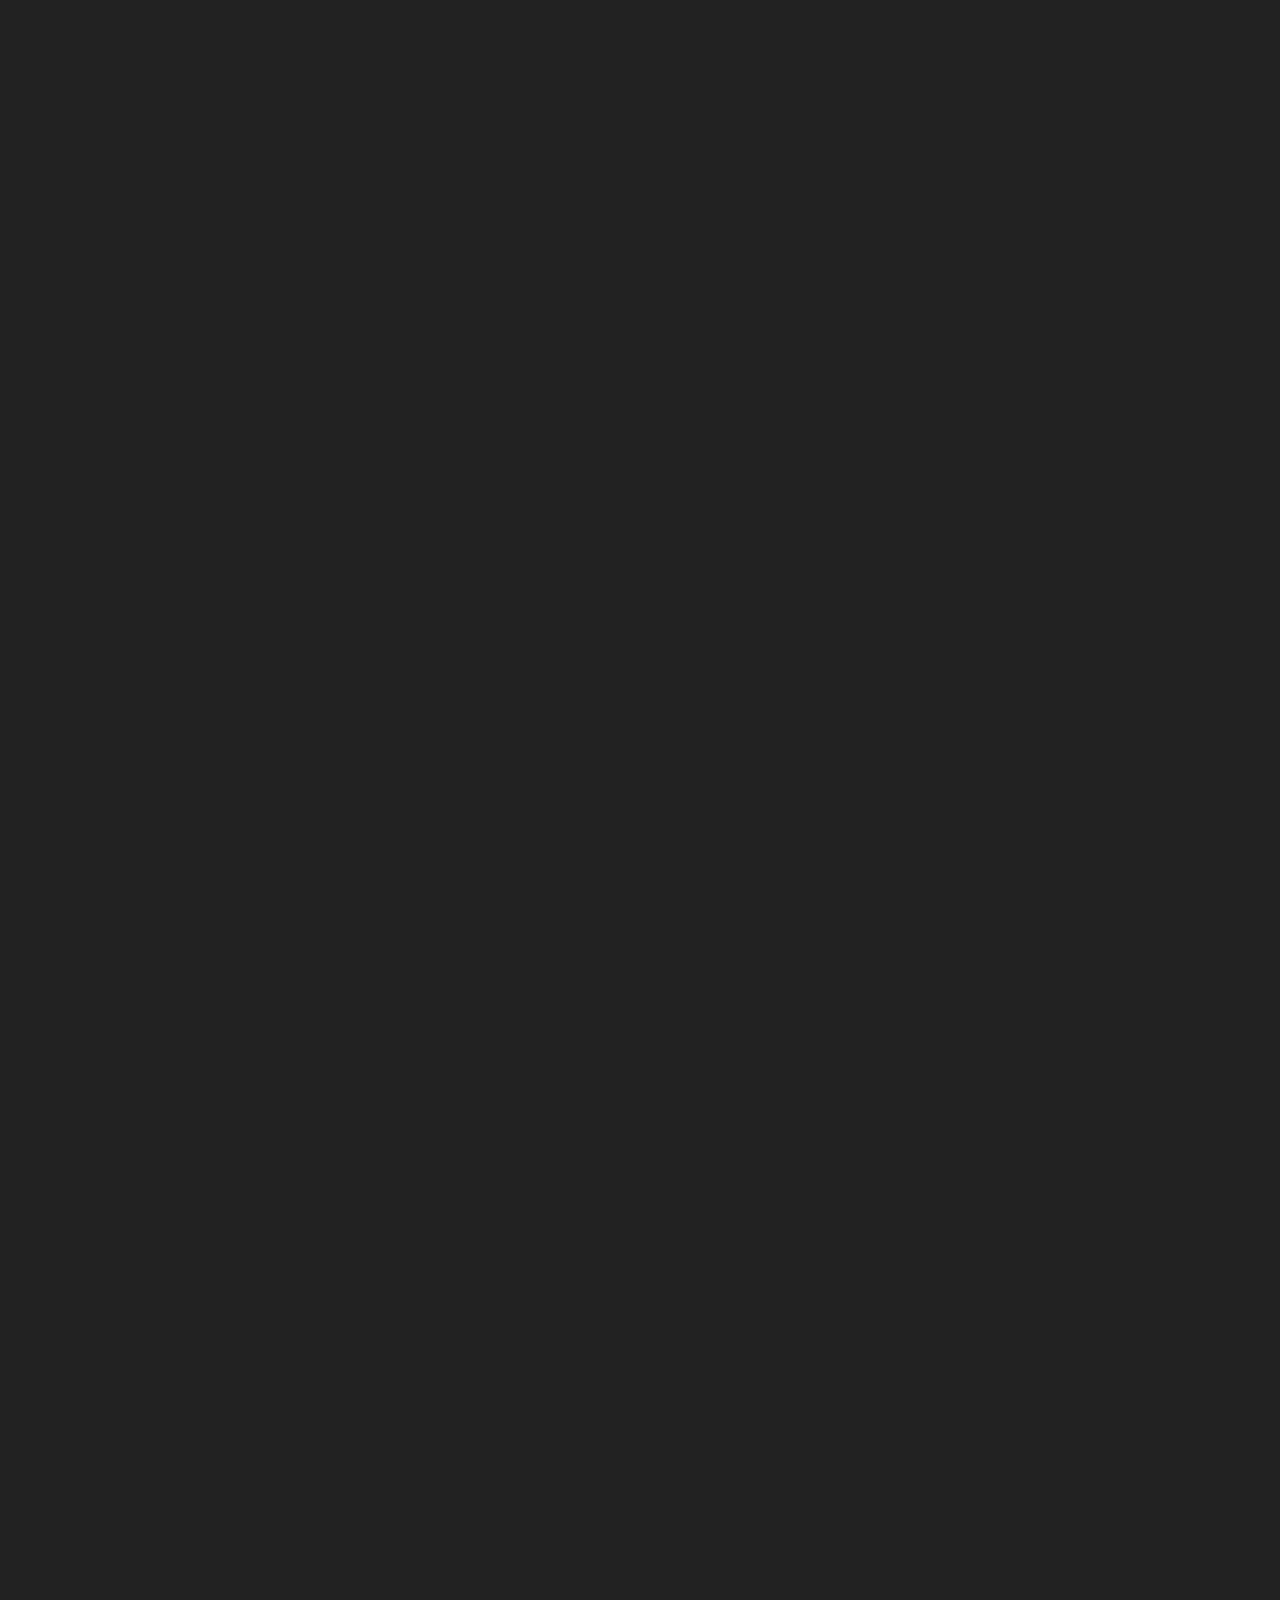
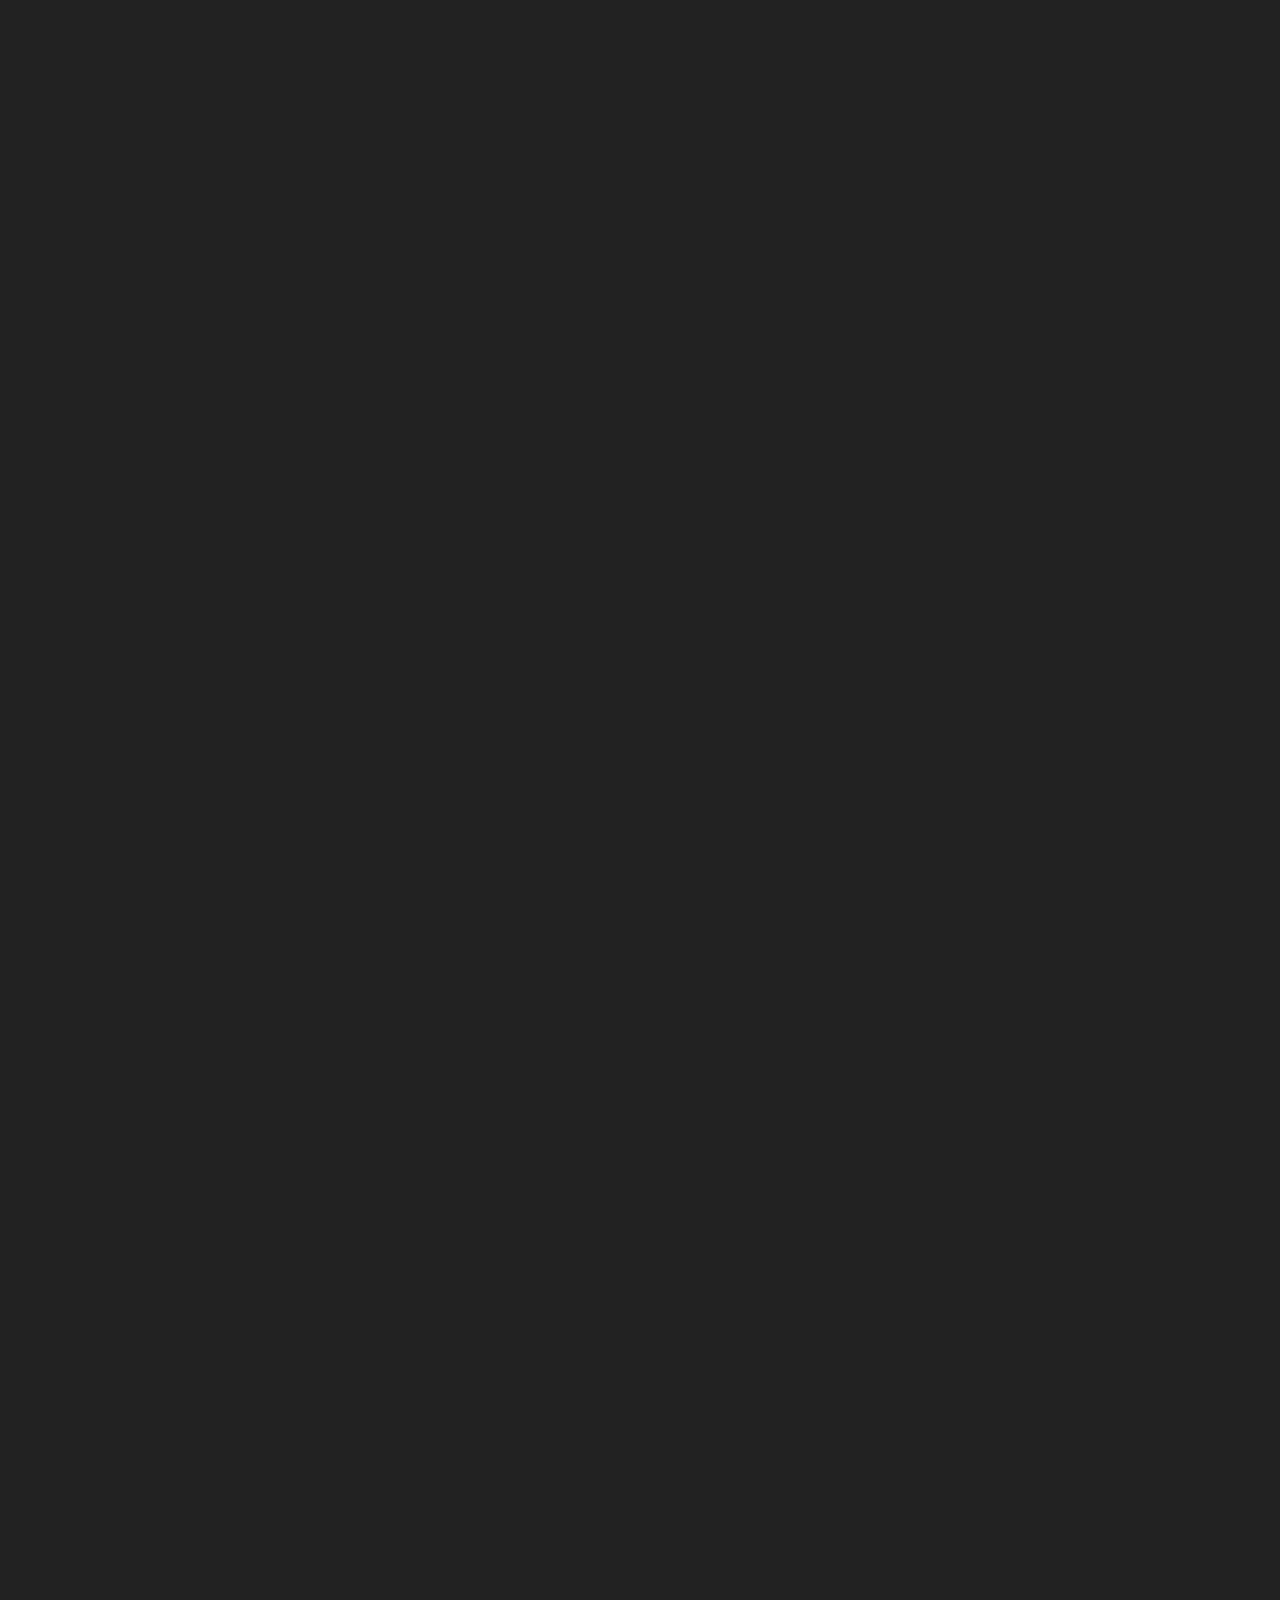
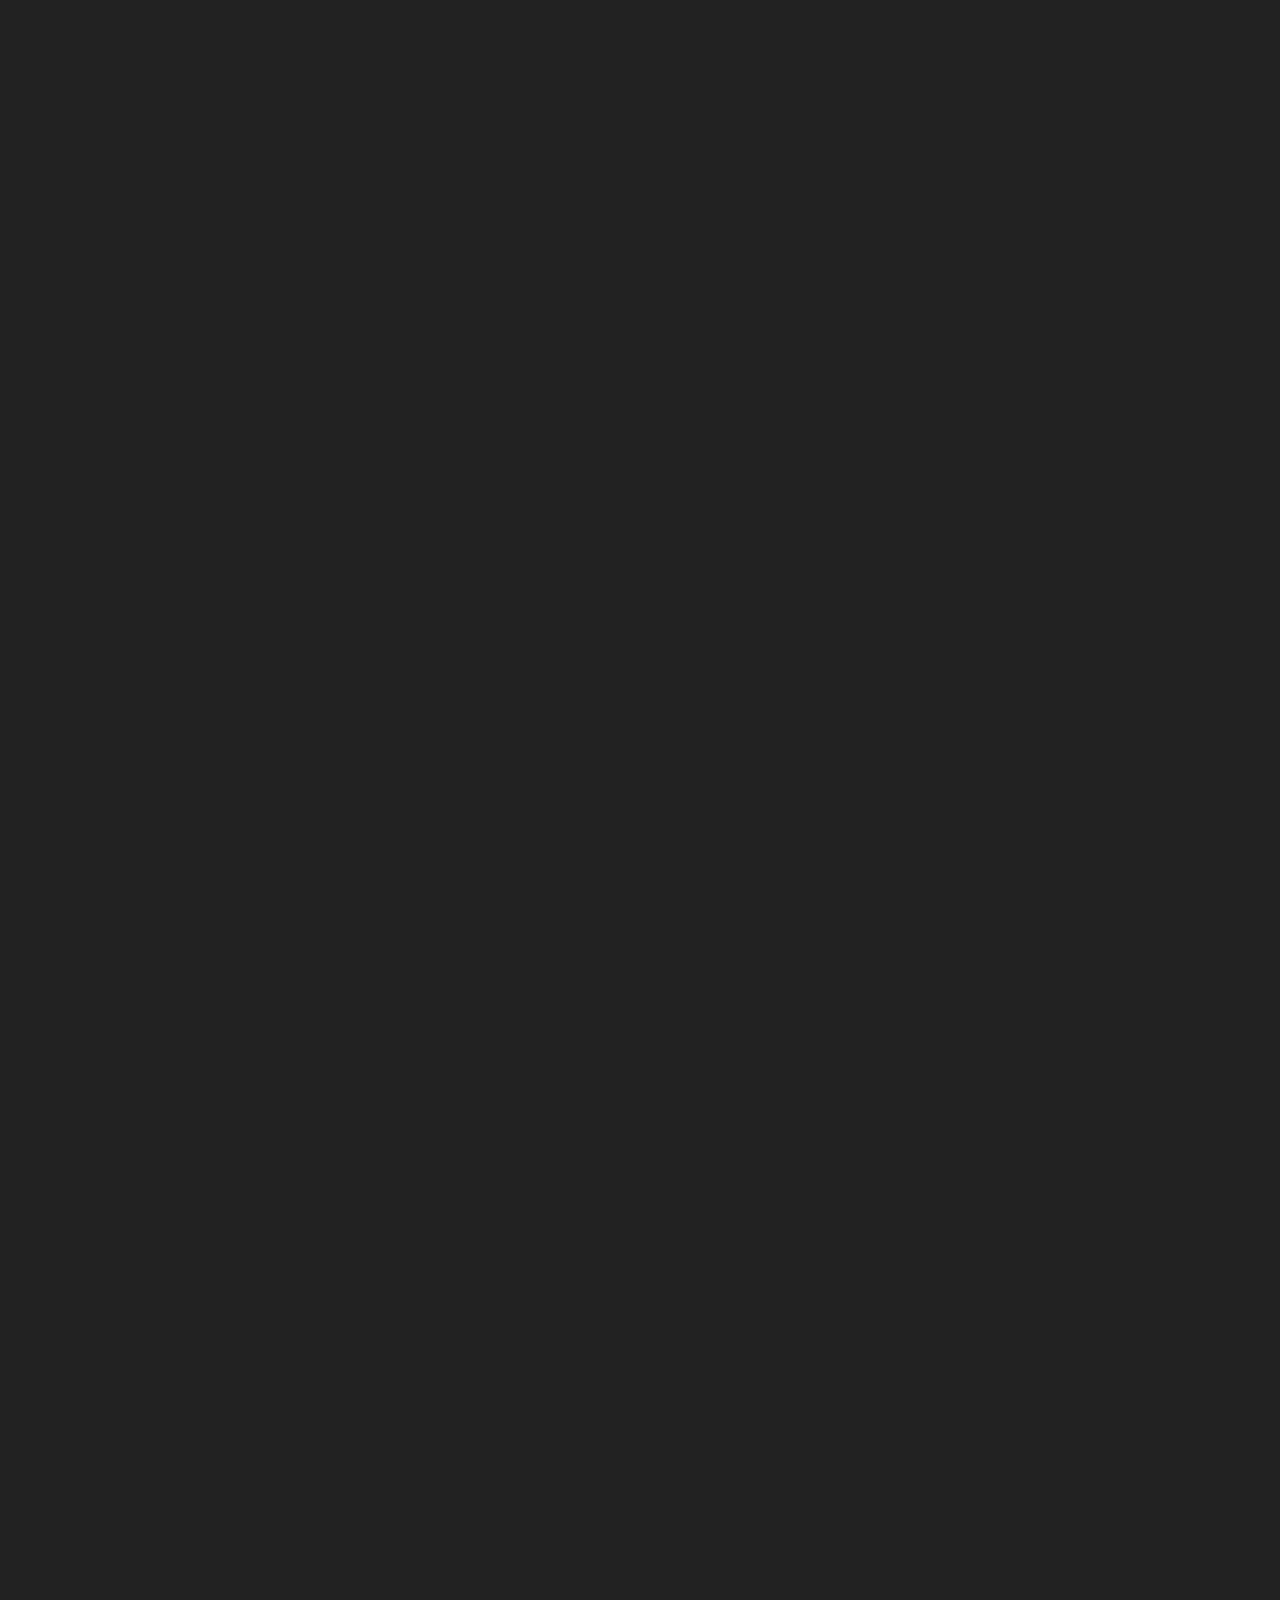
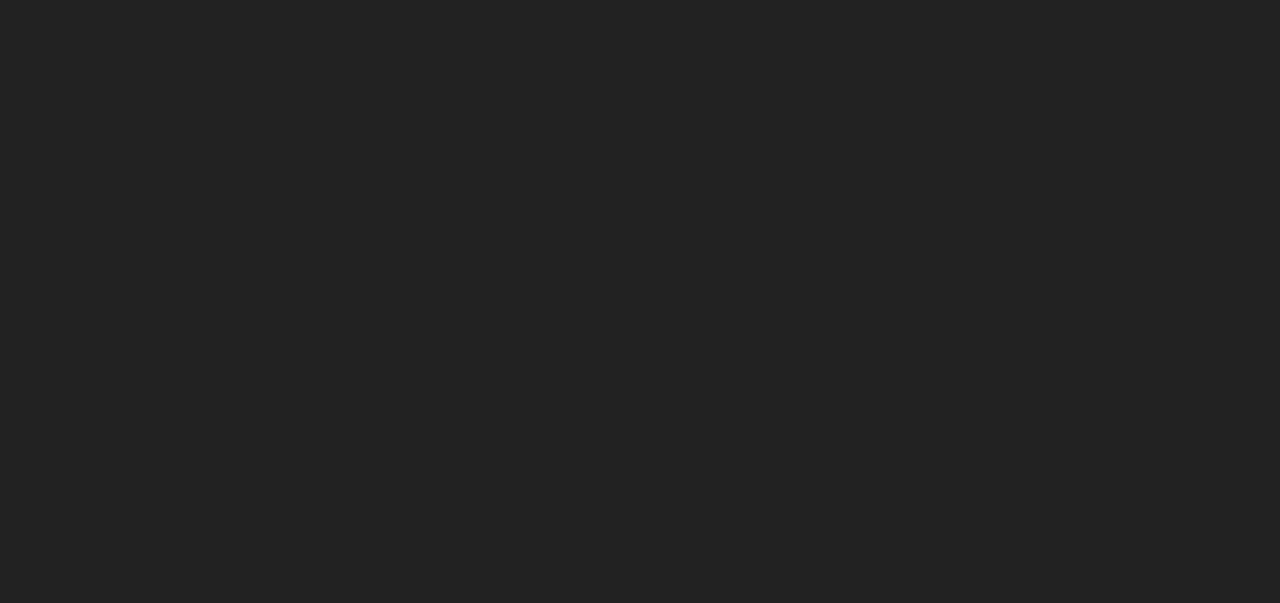
==== home-flash.html @ 226b8f50 "Baby steps taken" ====
<!doctype html>
<html lang="en">

<head>
  <meta charset="utf-8">
  <meta name="viewport" content="width=device-width, initial-scale=1, shrink-to-fit=no, user-scalable=0">
  <meta name="description" content="Lewis - Creative Portfolio HTML Template">
  <meta name="author" content="Paul, Logan Cee">

  <title>La Jolla Web - America's Finest</title>

  <!-- CSS -->
  <link href="css/bootstrap.min.css" rel="stylesheet">
  <link href="css/animsition.min.css" rel="stylesheet">
  <link href="css/owl.carousel.min.css" rel="stylesheet">
  <link href="css/owl.theme.default.min.css" rel="stylesheet">
  <link href="css/socicon.css" rel="stylesheet">
  <link href="css/ionicons.min.css" rel="stylesheet">
  <link href="css/animate.min.css" rel="stylesheet">
  <link href="css/jquery.fancybox.min.css" rel="stylesheet">

  <!-- Main CSS -->
  <link href="css/style.css" rel="stylesheet">

  <!-- Favicons -->
  <link rel="apple-touch-icon" sizes="180x180" href="favicon/apple-touch-icon.png">
  <link rel="apple-touch-icon" sizes="114x114" href="apple-touch-icon-114x114.png">
  <link rel="apple-touch-icon" sizes="114x114" href="apple-touch-icon-114x114.png">
  <link rel="icon" type="image/png" sizes="32x32" href="favicon/favicon.png">
  <link rel="icon" type="image/png" sizes="16x16" href="favicon/favicon.png">
  <link rel="manifest" href="favicon/site.webmanifest">
  <meta name="msapplication-TileColor" content="#da532c">
  <meta name="theme-color" content="#ffffff">

</head>

<body class="theme-orange home-flash dark-horizontal">
  <div class="animsition">
    <div class="wrapper">
      <header id="header" class="header header-fixed">
        <div class="container-fluid clearfix">
          <div class="brand">
            <a href="#">
              <div class="brand-name text-texture"><img src="img/logo.gif"></div>
              <!-- <div class="brand-text">La<br /> Jolla<br /> Web</div> -->
            </a>
          </div>

          <button class="nav-toggle-btn a-nav-toggle">
            <span class="nav-toggle-title">Menu</span>
            <span class="nav-toggle nav-toggle-sm">
              <span class="stick stick-1"></span>
              <span class="stick stick-2"></span>
              <span class="stick stick-3"></span>
            </span>
          </button>
        </div>

        <div class="hide-menu a-nav-toggle"></div>

        <div class="menu">
          <div class="menu-lang">
            <a href="#" class="menu-lang-item active">Eng</a>
            <a href="#" class="menu-lang-item">fra</a>
            <a href="#" class="menu-lang-item">ger</a>
          </div>

          <div class="menu-main" id="accordion">
            <ul>
              <li class="active"><a data-text="Home" data-toggle="collapse" href="#menuHome" role="button"
                  aria-expanded="true" aria-controls="menuHome">Home</a>
                <div class="collapse show" id="menuHome" data-parent="#accordion">
                  <ul>
                    <li class="active"><a href="home-flash.html" class="animsition-link"
                        data-animsition-out-class="fade-out" data-text="Flash">Flash</a></li>
                    <li><a href="home-horizontal.html" class="animsition-link" data-animsition-out-class="fade-out"
                        data-text="Parallax Horizontal">Parallax Horizontal</a></li>
                    <li><a href="home-minimal.html" class="animsition-link" data-animsition-out-class="fade-out"
                        data-text="Minimal">Minimal</a></li>
                    <li><a href="home-zoom.html" class="animsition-link" data-animsition-out-class="fade-out"
                        data-text="Zoom Parallax Image">Zoom Parallax Image</a></li>
                    <li><a href="home-3d.html" class="animsition-link" data-animsition-out-class="fade-out"
                        data-text="3D Parallax">3D Parallax</a></li>
                    <li><a href="home-video.html" class="animsition-link" data-animsition-out-class="fade-out"
                        data-text="Video Background">Video Background</a></li>
                    <li><a href="home-piling.html" class="animsition-link" data-animsition-out-class="fade-out"
                        data-text="Parallax Piling">Parallax Piling</a></li>
                  </ul>
                </div>
              </li>
              <li><a data-text="Works" data-toggle="collapse" href="#menuWorks" role="button" aria-expanded="false"
                  aria-controls="menuWorks">Works</a>
                <div class="collapse" id="menuWorks" data-parent="#accordion">
                  <ul>
                    <li><a href="work-grid.html" class="animsition-link" data-animsition-out-class="fade-out"
                        data-text="Grid">Grid</a></li>
                    <li><a href="work-masonry.html" class="animsition-link" data-animsition-out-class="fade-out"
                        data-text="Masonry">Masonry</a></li>
                    <li><a href="work-metro.html" class="animsition-link" data-animsition-out-class="fade-out"
                        data-text="Metro">Metro</a></li>
                    <li><a href="work-listing.html" class="animsition-link" data-animsition-out-class="fade-out"
                        data-text="Listing">Listing</a></li>
                    <li><a href="work-carousel.html" class="animsition-link" data-animsition-out-class="fade-out"
                        data-text="Carousel">Carousel</a></li>
                    <li><a href="work-parallax.html" class="animsition-link" data-animsition-out-class="fade-out"
                        data-text="Parallax">Parallax</a></li>
                    <li><a href="single-project-branding.html" class="animsition-link"
                        data-animsition-out-class="fade-out" data-text="Single Project Branding">Single Project
                        Branding</a></li>
                    <li><a href="single-project-photography.html" class="animsition-link"
                        data-animsition-out-class="fade-out" data-text="Single Project Photography">Single Project
                        Photography</a></li>
                    <li><a href="single-project-web-design.html" class="animsition-link"
                        data-animsition-out-class="fade-out" data-text="Single Project Web Design">Single Project Web
                        Design</a></li>
                    <li><a href="single-project-mobile-app.html" class="animsition-link"
                        data-animsition-out-class="fade-out" data-text="Single Project Mobile App">Single Project Mobile
                        App</a></li>
                  </ul>
                </div>
              </li>
              <li><a data-text="News" data-toggle="collapse" href="#menuNews" role="button" aria-expanded="false"
                  aria-controls="menuNews">News</a>
                <div class="collapse" id="menuNews" data-parent="#accordion">
                  <ul>
                    <li><a href="news-grid.html" class="animsition-link" data-animsition-out-class="fade-out"
                        data-text="Grid">Grid</a></li>
                    <li><a href="news-masonry.html" class="animsition-link" data-animsition-out-class="fade-out"
                        data-text="Masonry">Masonry</a></li>
                    <li><a href="news-with-sidebar.html" class="animsition-link" data-animsition-out-class="fade-out"
                        data-text="News with sidebar">News with sidebar</a></li>
                    <li><a href="single-post-no-sidebar.html" class="animsition-link"
                        data-animsition-out-class="fade-out" data-text="Single Post No Sidebar">Single Post No
                        Sidebar</a></li>
                    <li><a href="single-post-with-sidebar.html" class="animsition-link"
                        data-animsition-out-class="fade-out" data-text="Single Post With Sidebar">Single Post With
                        Sidebar</a></li>
                  </ul>
                </div>
              </li>
              <li><a data-text="Studio" data-toggle="collapse" href="#menuStudio" role="button" aria-expanded="false"
                  aria-controls="menuStudio">Studio</a>
                <div class="collapse" id="menuStudio" data-parent="#accordion">
                  <ul>
                    <li><a href="about-us.html" class="animsition-link" data-animsition-out-class="fade-out"
                        data-text="About Us">About Us</a></li>
                    <li><a href="about-me.html" class="animsition-link" data-animsition-out-class="fade-out"
                        data-text="About Me">About Me</a></li>
                    <li><a href="our-team.html" class="animsition-link" data-animsition-out-class="fade-out"
                        data-text="Our team">Our team</a></li>
                    <li><a href="career.html" class="animsition-link" data-animsition-out-class="fade-out"
                        data-text="Career">Career</a></li>
                    <li><a href="career-detail.html" class="animsition-link" data-animsition-out-class="fade-out"
                        data-text="Career Detail">Career Detail</a></li>
                    <li><a href="how-its-work.html" class="animsition-link" data-animsition-out-class="fade-out"
                        data-text="How its work">How its work</a></li>
                    <li><a href="service.html" class="animsition-link" data-animsition-out-class="fade-out"
                        data-text="Service">Service</a></li>
                    <li><a href="coming-soon.html" class="animsition-link" data-animsition-out-class="fade-out"
                        data-text="Coming soon">Coming soon</a></li>
                    <li><a href="404.html" class="animsition-link" data-animsition-out-class="fade-out"
                        data-text="Page 404">Page 404</a></li>
                  </ul>
                </div>
              </li>
              <li><a href="contact.html" class="animsition-link" data-animsition-out-class="fade-out"
                  data-text="Contact">Contact</a></li>
            </ul>
          </div>

          <div class="menu-footer">
            <ul class="social social-rounded">
              <li><a href="#"><i class="socicon-twitter"></i></a></li>
              <li><a href="#"><i class="socicon-facebook"></i></a></li>
              <li><a href="#"><i class="socicon-googleplus"></i></a></li>
            </ul>
            <div class="menu-copyright">&copy; 2019 <strong>LEWIS</strong>. All Rights Reserved.<br /> design by
              <strong>Logancee</strong>
            </div>
          </div>
        </div>
      </header>


      <div class="home-flash-section home-flash-section-dark section" id="home">
        <div class="section-item about-flash text-left">
          <div class="container">
            <div class="row">
              <div class="col-1 flash-pin-1">
                <div class="flash-item-nav item-nav-1"><a href="#home">Home</a></div>
                <div class="vertical-text-right">La Jolla Web</div>
              </div>
              <div class="col-10 col-sm-9">
                <h1 class="h1-flash font-abril">Crafting<br /> Digital<br /> Experiences</h1>
                <div class="flash-descr"><strong>Lewis</strong> is the Makheia group's full-services digital studio. It
                  has 100 digital experts working to assist your business and to facilitate your transformation,
                  including the performance analysis, strategy definition, the construction of your ecosystem, content
                  creation and the running of activation campaigns.</div>
              </div>
              <div class="col-2 d-none d-sm-block">
                <div class="rounded-logo rounded-logo-scroll">
                  <svg viewBox="0 0 200 200">
                    <path id="textPath" d="M 75,0 A 75,75 0 0 1 -75,0 A 75,75 0 0 1 75,0" transform="translate(100,100)"
                      fill="none" stroke-width="0"></path>
                    <g font-size="28px">
                      <text text-anchor="start">
                        <textPath xlink:href="#textPath" startOffset="0%">•&nbsp; scroll &nbsp;•&nbsp; scroll</textPath>
                      </text>
                    </g>
                  </svg>
                  <div class="scroll-icon"><i></i><i></i><i></i></div>
                </div>
              </div>
            </div>
          </div>
        </div>

        <div class="section-item text-left flash-item" id="about">
          <div class="flash-pin-2"></div>
          <div class="flash-item-nav item-nav-2"><a href="#about">About</a></div>
          <div class="container">
            <div class="flash-video-container image mask-skew wow fadeIn" data-wow-offset="250" data-wow-duration="0.2s"
              data-wow-delay=".3s">
              <div class="mask wow slideInLeft" data-wow-offset="250" data-wow-duration="1.2s" data-wow-delay=".3s">
                <div class="inside"></div>
              </div>
              <div class="flash-video"><a class="a-show-video" data-fancybox
                  href="https://www.youtube.com/watch?v=_sI_Ps7JSEk&autoplay=1&rel=0&controls=0&showinfo=0"><img
                    src="img/pic37.jpg" alt="" />
                  <div class="flash-video-icon"><i class="icon ion-play"></i></div>
                </a></div>
            </div>
          </div>
        </div>
        <div class="section-item text-left flash-item" id="services">
          <div class="flash-pin-3"></div>
          <div class="flash-item-nav item-nav-3"><a href="#services">Services</a></div>
          <div class="container">
            <div class="row justify-content-md-center">
              <div class="col-lg-10">
                <h3 class="section-item-title">Our services</h3>
                <h2 class="fs36 font-abril">We know that good design meant good business</h2>
              </div>
            </div>
            <div class="row no-gutters services-flash">
              <a href="work-grid.html" class="col-sm-6 col-md-3 service-item">
                <div class="service-item-title">Graphic Design</div>
                <div class="service-item-descr">Help business with their brading identity system better</div>
                <div class="service-item-icon"><i class="icon-design-graphic"></i></div>
                <div class="service-item-plus"></div>
              </a>
              <a href="work-metro.html" class="col-sm-6 col-md-3 service-item">
                <div class="service-item-title">Web &amp; Mobile Design</div>
                <div class="service-item-descr">Reach out your clients better through website &amp; mobile app</div>
                <div class="service-item-icon"><i class="icon-design-web"></i></div>
                <div class="service-item-plus"></div>
              </a>
              <a href="work-masonry.html" class="col-sm-6 col-md-3 service-item">
                <div class="service-item-title">Social media Marketing</div>
                <div class="service-item-descr">Building plan & strategy for your bussiness by social marketing</div>
                <div class="service-item-icon"><i class="icon-marketing"></i></div>
                <div class="service-item-plus"></div>
              </a>
              <a href="work-parallax.html" class="col-sm-6 col-md-3 service-item">
                <div class="service-item-title">photography</div>
                <div class="service-item-descr">Improve quality of product with high resolution photos</div>
                <div class="service-item-icon"><i class="icon-photography"></i></div>
                <div class="service-item-plus"></div>
              </a>
            </div>
            <hr>
            <div class="facts row">
              <div class="col-md-4 fact-item">
                <div class="fact-item-value font-abril text-white">820<div class="inside a-counter" data-value="820">820
                  </div>
                </div>
                <div class="fact-item-param">satisfaction<br /> clients</div>
              </div>
              <div class="col-md-4 fact-item">
                <div class="fact-item-value font-abril text-white">640<div class="inside a-counter" data-value="640">
                  </div>
                </div>
                <div class="fact-item-param">employees on<br /> worldwide</div>
              </div>
              <div class="col-md-4 fact-item">
                <div class="fact-item-value font-abril text-white">1,500<div class="inside a-counter" data-value="1500">
                    1,500</div>
                </div>
                <div class="fact-item-param">projects completed on 60 countries</div>
              </div>
            </div>
          </div>
        </div>
      </div>

      <div class="home-flash-section section">
        <div class="section-item text-left flash-item" id="works">
          <div class="flash-pin-4"></div>
          <div class="flash-item-nav item-nav-4"><a href="#works">Works</a></div>
          <div class="container">
            <div class="project-list-flash row no-gutters a-grid">
              <div class="grid-item col-sm-6">
                <div class="project-list-title">
                  <h3 class="section-item-title">featured works</h3>
                  <h2 class="font-abril fs36">Bigger, Bolder &amp;&nbsp;Better</h2>
                </div>
              </div>
              <div class="grid-item col-sm-6">
                <a href="single-project-branding.html" class="project-item">
                  <div class="project-carousel-photo" style="background-image:url(img/pic38.jpg)"></div>
                  <div class="project-carousel-date">2018</div>
                  <div class="project-carousel-detail">
                    <h2 class="project-carousel-title">Dark Bottle</h2>
                    <div class="project-carousel-go"><i class="icon ion-ios-arrow-right"></i></div>
                    <div class="project-carousel-category">Branding <span class="divider">&bull;</span> Web Design</div>
                  </div>
                </a>
              </div>
              <div class="grid-item col-sm-6">
                <a href="single-project-mobile-app.html" class="project-item">
                  <div class="project-carousel-photo" style="background-image:url(img/pic39.jpg)"></div>
                  <div class="project-carousel-date">2017</div>
                  <div class="project-carousel-detail">
                    <h2 class="project-carousel-title">Brole</h2>
                    <div class="project-carousel-go"><i class="icon ion-ios-arrow-right"></i></div>
                    <div class="project-carousel-category text-white">Mobile App</div>
                  </div>
                </a>
              </div>
              <div class="grid-item col-sm-6">
                <a href="single-project-web-design.html" class="project-item">
                  <div class="project-carousel-photo" style="background-image:url(img/pic40.jpg)"></div>
                  <div class="project-carousel-date">2017</div>
                  <div class="project-carousel-detail">
                    <h2 class="project-carousel-title">Onne</h2>
                    <div class="project-carousel-go"><i class="icon ion-ios-arrow-right"></i></div>
                    <div class="project-carousel-category">Web Design</div>
                  </div>
                </a>
              </div>
              <div class="grid-item col-sm-6">
                <div class="project-item-more">
                  <div class="more more-lg"><a href="work-grid.html">More project <i
                        class="icon ion-ios-arrow-right"></i></a></div>
                </div>
              </div>
            </div>
          </div>
        </div>

        <div class="section-item text-left flash-item" id="partners">
          <div class="flash-pin-5"></div>
          <div class="flash-item-nav item-nav-5"><a href="#partners">Partners</a></div>
          <div class="container">
            <div class="row justify-content-md-center">
              <div class="col-lg-10">
                <h3 class="section-item-title">partners</h3>
                <h2 class="fs36 font-abril">“Your succesful, our reputation”</h2>
              </div>
            </div>
            <div class="row no-gutters partner-list partner-bordered">
              <div class="col partner-item"><span class="inside"><img src="img/pic12.png" alt=""></span></div>
              <div class="col partner-item"><a href="#" class="inside"><img src="img/pic13.png" alt=""></a></div>
              <div class="col partner-item"><a href="#" class="inside"><img src="img/pic14.png" alt=""></a></div>
              <div class="col partner-item"><a href="#" class="inside"><img src="img/pic15.png" alt=""></a></div>
              <div class="col partner-item"><a href="#" class="inside"><img src="img/pic16.png" alt=""></a></div>
              <div class="col partner-item"><a href="#" class="inside"><img src="img/pic17.png" alt=""></a></div>
              <div class="col partner-item"><a href="#" class="inside"><img src="img/pic18.png" alt=""></a></div>
              <div class="col partner-item"><a href="#" class="inside"><img src="img/pic20.png" alt=""></a></div>
              <div class="col partner-item"><a href="#" class="inside"><img src="img/pic21.png" alt=""></a></div>
              <div class="col partner-item"><a href="#" class="inside"><img src="img/pic22.png" alt=""></a></div>
            </div>
          </div>
        </div>

        <div class="section-item text-left flash-item" id="news">
          <div class="flash-pin-6"></div>
          <div class="flash-item-nav item-nav-6"><a href="#news">News</a></div>
          <div class="container">
            <div class="row justify-content-md-center">
              <div class="col-lg-10">
                <h3 class="section-item-title">latest articles</h3>
              </div>
            </div>

            <div class="article-list-flash row wow fadeInUp">
              <div class="col-md-4">
                <a href="single-post-with-sidebar.html" class="article-item">
                  <div class="article-item-photo" style="background-image: url(img/pic41.jpg);"></div>
                  <div class="article-item-date"><span class="date font-abril">28</span> nov, 2018</div>
                  <div class="article-item-category">discovery</div>
                  <div class="article-item-title">Best 20 Excellent Product Design at CSS Winner Of The Year 2018 at
                    Paris</div>
                </a>
              </div>
              <div class="col-md-4">
                <a href="single-post-no-sidebar.html" class="article-item">
                  <div class="article-item-photo" style="background-image: url(img/pic42.jpg);"></div>
                  <div class="article-item-date"><span class="date font-abril">16</span> nov, 2018</div>
                  <div class="article-item-category">products</div>
                  <div class="article-item-title">LEWIS Launch New Digital eCommerce Experience for Russell Athletic
                  </div>
                </a>
              </div>
              <div class="col-md-4">
                <a href="single-post-with-sidebar.html" class="article-item">
                  <div class="article-item-photo" style="background-image: url(img/pic43.jpg);"></div>
                  <div class="article-item-date"><span class="date font-abril">28</span> nov, 2018</div>
                  <div class="article-item-category">news</div>
                  <div class="article-item-title">LEWIS become Winner of Best Portfolio Website 2018 on 99Design.com
                  </div>
                </a>
              </div>
            </div>
          </div>
        </div>
      </div>

      <div class="footer">
        <div class="footer-flash-about">
          <div class="container">
            Tell us more about what you want to accomplish with your organisation. We help you think of possible
            solutions in an ever-changing digital world.
            <div class="mt-4"><a href="mailto:hello@lewisstudio.co"
                class="underline"><strong>hello@lewisstudio.co</strong></a></div>
          </div>
        </div>

        <div class="pt-0 pb-0">
          <div class="container">
            <hr class="mt-0 mb-0">
          </div>
        </div>

        <div class="footer-flash">
          <div class="container">
            <div class="footer-content-flash">
              <div class="row">
                <div class="col-md-4 col-6 mb-5">
                  <h5>Office</h5>
                  <div class="contact-item">166 Main Street, Beverly Hills,<br /> CA,&nbsp;90210</div>
                  <div class="contact-item"><a href="mailto:hello@lewisstudio.co">hello@lewisstudio.co</a></div>
                  <div class="contact-item"><a href="tel:+00853462188" class="phone-link">+0085 346 2188</a></div>
                </div>

                <div class="col-md-3 col-6 mb-5">
                  <h5>help</h5>
                  <ul class="footer-nav">
                    <li><a href="#">FAQs</a></li>
                    <li><a href="#">Terms & Conditions</a></li>
                    <li><a href="#">Privacy Policy</a></li>
                    <li><a href="#">Help</a></li>
                    <li><a href="#">Services</a></li>
                  </ul>
                </div>

                <div class="col-md-2 col-6 mb-5">
                  <h5>quick links</h5>
                  <ul class="footer-nav">
                    <li><a href="#">About</a></li>
                    <li><a href="#">Contact</a></li>
                    <li><a href="#">Career</a></li>
                    <li><a href="#">Blog</a></li>
                  </ul>
                </div>

                <div class="col-md-3 col-6 mb-5">
                  <ul class="social social-rounded">
                    <li><a href="#"><i class="socicon-twitter"></i></a></li>
                    <li><a href="#"><i class="socicon-facebook"></i></a></li>
                    <li><a href="#"><i class="socicon-googleplus"></i></a></li>
                  </ul>
                </div>
              </div>
            </div>

            <div class="site-info">
              <div class="row">
                <div class="col-6">
                  <div class="copyright text-left">&copy; 2019 <strong>LEWIS</strong>. All Rights Reserved.</div>
                </div>
                <div class="col-6">
                  <div class="text-right">Design by <strong><a href="#">Logan Cee</a></strong></div>
                </div>
              </div>
            </div>
          </div>
        </div>
      </div>

    </div>

  </div>


  <script src="https://code.jquery.com/jquery-1.12.4.min.js"></script>
  <script>window.jQuery || document.write('<script src="js/jquery.min.js"><\/script>')</script>
  <script src="js/smoothscroll.js"></script>
  <script src="js/popper.min.js"></script>
  <script src="js/bootstrap.min.js"></script>
  <script src="js/animsition.min.js"></script>
  <script src="js/owl.carousel.min.js"></script>
  <script src="js/wow.min.js"></script>
  <script src="js/jquery.pagepiling.min.js"></script>
  <script src="js/isotope.pkgd.min.js"></script>
  <script src="js/jquery.fancybox.min.js"></script>
  <script src="js/TweenMax.min.js"></script>
  <script src="js/ScrollMagic.min.js"></script>
  <script src="js/animation.gsap.min.js"></script>
  <!-- <script src="js/debug.addIndicators.js"></script> -->
  <script src="js/jquery.viewport.js"></script>
  <script src="js/jquery.countdown.min.js"></script>
  <script src="js/script.js"></script>

  <script>
    $(window).on('load', function () {
      // init controller
      var controller = new ScrollMagic.Controller();

      // build scenes
      new ScrollMagic.Scene({ triggerElement: '.home-flash', triggerHook: 0, duration: $('.home-flash-section-dark').outerHeight() })
        .setClassToggle('.home-flash', 'dark-horizontal')
        // .addIndicators()
        .addTo(controller);

      new ScrollMagic.Scene({ triggerElement: '.footer', triggerHook: '.3' })
        .setClassToggle('.home-flash', 'dark-horizontal')
        .addTo(controller);

      new ScrollMagic.Scene({ triggerElement: '.footer', triggerHook: '.3' })
        .setClassToggle('.flash-item-nav', 'd-none')
        .addTo(controller);

      new ScrollMagic.Scene({ triggerElement: '.home-flash', triggerHook: 1, duration: '100%' })
        .setTween('.item-nav-1', { top: '130px', ease: Linear.easeNone })
        .addTo(controller);

      new ScrollMagic.Scene({ triggerElement: '.flash-pin-2', triggerHook: 1, duration: $(window).height() - 280 - 180 })
        .setTween('.item-nav-2', { top: '180px', ease: Linear.easeNone })
        .addTo(controller);

      new ScrollMagic.Scene({ triggerElement: '.flash-pin-3', triggerHook: 1, duration: $(window).height() - 230 - 230 })
        .setTween('.item-nav-3', { top: '230px', ease: Linear.easeNone })
        .addTo(controller);

      new ScrollMagic.Scene({ triggerElement: '.flash-pin-4', triggerHook: 1, duration: $(window).height() - 180 - 280 })
        .setTween('.item-nav-4', { top: '280px', ease: Linear.easeNone })
        .addTo(controller);

      new ScrollMagic.Scene({ triggerElement: '.flash-pin-5', triggerHook: 1, duration: $(window).height() - 130 - 330 })
        .setTween('.item-nav-5', { top: '330px', ease: Linear.easeNone })
        .addTo(controller);

      new ScrollMagic.Scene({ triggerElement: '.flash-pin-6', triggerHook: 1, duration: $(window).height() - 80 - 380 })
        .setTween('.item-nav-6', { top: '380px', ease: Linear.easeNone })
        .addTo(controller);

      new ScrollMagic.Scene({ triggerElement: '.home-flash', triggerHook: 1, duration: $('.flash-pin-2').offset().top })
        .setClassToggle('.item-nav-1', 'active')
        .addTo(controller);

      new ScrollMagic.Scene({ triggerElement: '.flash-pin-2', triggerHook: 1, duration: $('.flash-pin-3').offset().top - $('.flash-pin-2').offset().top })
        .setClassToggle('.item-nav-2', 'active')
        .addTo(controller);

      new ScrollMagic.Scene({ triggerElement: '.flash-pin-3', triggerHook: 1, duration: $('.flash-pin-4').offset().top - $('.flash-pin-3').offset().top })
        .setClassToggle('.item-nav-3', 'active')
        .addTo(controller);

      new ScrollMagic.Scene({ triggerElement: '.flash-pin-4', triggerHook: 1, duration: $('.flash-pin-5').offset().top - $('.flash-pin-4').offset().top })
        .setClassToggle('.item-nav-4', 'active')
        .addTo(controller);

      new ScrollMagic.Scene({ triggerElement: '.flash-pin-5', triggerHook: 1, duration: $('.flash-pin-6').offset().top - $('.flash-pin-5').offset().top })
        .setClassToggle('.item-nav-5', 'active')
        .addTo(controller);

      new ScrollMagic.Scene({ triggerElement: '.flash-pin-6', triggerHook: 1, duration: $('.flash-pin-6').closest('.flash-item').outerHeight() + $('.footer').outerHeight() })
        .setClassToggle('.item-nav-6', 'active')
        .addTo(controller);

    });
  </script>

</body>

</html>
---- css/socicon.css ----
@font-face {
  font-family: 'Socicon';
  src:  url('../fonts/Socicon.eot?484r1f');
  src:  url('../fonts/Socicon.eot?484r1f#iefix') format('embedded-opentype'),
    url('../fonts/Socicon.woff2?484r1f') format('woff2'),
    url('../fonts/Socicon.ttf?484r1f') format('truetype'),
    url('../fonts/Socicon.woff?484r1f') format('woff'),
    url('../fonts/Socicon.svg?484r1f#Socicon') format('svg');
  font-weight: normal;
  font-style: normal;
}

[class^="socicon-"], [class*=" socicon-"] {
  /* use !important to prevent issues with browser extensions that change fonts */
  font-family: 'Socicon' !important;
  speak: none;
  font-style: normal;
  font-weight: normal;
  font-variant: normal;
  text-transform: none;
  line-height: 1;

  /* Better Font Rendering =========== */
  -webkit-font-smoothing: antialiased;
  -moz-osx-font-smoothing: grayscale;
}

.socicon-internet:before {
  content: "\e957";
}
.socicon-moddb:before {
  content: "\e94b";
}
.socicon-indiedb:before {
  content: "\e94c";
}
.socicon-traxsource:before {
  content: "\e94d";
}
.socicon-gamefor:before {
  content: "\e94e";
}
.socicon-pixiv:before {
  content: "\e94f";
}
.socicon-myanimelist:before {
  content: "\e950";
}
.socicon-blackberry:before {
  content: "\e951";
}
.socicon-wickr:before {
  content: "\e952";
}
.socicon-spip:before {
  content: "\e953";
}
.socicon-napster:before {
  content: "\e954";
}
.socicon-beatport:before {
  content: "\e955";
}
.socicon-hackerone:before {
  content: "\e956";
}
.socicon-hackernews:before {
  content: "\e946";
}
.socicon-smashwords:before {
  content: "\e947";
}
.socicon-kobo:before {
  content: "\e948";
}
.socicon-bookbub:before {
  content: "\e949";
}
.socicon-mailru:before {
  content: "\e94a";
}
.socicon-gitlab:before {
  content: "\e945";
}
.socicon-instructables:before {
  content: "\e944";
}
.socicon-portfolio:before {
  content: "\e943";
}
.socicon-codered:before {
  content: "\e940";
}
.socicon-origin:before {
  content: "\e941";
}
.socicon-nextdoor:before {
  content: "\e942";
}
.socicon-udemy:before {
  content: "\e93f";
}
.socicon-livemaster:before {
  content: "\e93e";
}
.socicon-crunchbase:before {
  content: "\e93b";
}
.socicon-homefy:before {
  content: "\e93c";
}
.socicon-calendly:before {
  content: "\e93d";
}
.socicon-realtor:before {
  content: "\e90f";
}
.socicon-tidal:before {
  content: "\e910";
}
.socicon-qobuz:before {
  content: "\e911";
}
.socicon-natgeo:before {
  content: "\e912";
}
.socicon-mastodon:before {
  content: "\e913";
}
.socicon-unsplash:before {
  content: "\e914";
}
.socicon-homeadvisor:before {
  content: "\e915";
}
.socicon-angieslist:before {
  content: "\e916";
}
.socicon-codepen:before {
  content: "\e917";
}
.socicon-slack:before {
  content: "\e918";
}
.socicon-openaigym:before {
  content: "\e919";
}
.socicon-logmein:before {
  content: "\e91a";
}
.socicon-fiverr:before {
  content: "\e91b";
}
.socicon-gotomeeting:before {
  content: "\e91c";
}
.socicon-aliexpress:before {
  content: "\e91d";
}
.socicon-guru:before {
  content: "\e91e";
}
.socicon-appstore:before {
  content: "\e91f";
}
.socicon-homes:before {
  content: "\e920";
}
.socicon-zoom:before {
  content: "\e921";
}
.socicon-alibaba:before {
  content: "\e922";
}
.socicon-craigslist:before {
  content: "\e923";
}
.socicon-wix:before {
  content: "\e924";
}
.socicon-redfin:before {
  content: "\e925";
}
.socicon-googlecalendar:before {
  content: "\e926";
}
.socicon-shopify:before {
  content: "\e927";
}
.socicon-freelancer:before {
  content: "\e928";
}
.socicon-seedrs:before {
  content: "\e929";
}
.socicon-bing:before {
  content: "\e92a";
}
.socicon-doodle:before {
  content: "\e92b";
}
.socicon-bonanza:before {
  content: "\e92c";
}
.socicon-squarespace:before {
  content: "\e92d";
}
.socicon-toptal:before {
  content: "\e92e";
}
.socicon-gust:before {
  content: "\e92f";
}
.socicon-ask:before {
  content: "\e930";
}
.socicon-trulia:before {
  content: "\e931";
}
.socicon-loomly:before {
  content: "\e932";
}
.socicon-ghost:before {
  content: "\e933";
}
.socicon-upwork:before {
  content: "\e934";
}
.socicon-fundable:before {
  content: "\e935";
}
.socicon-booking:before {
  content: "\e936";
}
.socicon-googlemaps:before {
  content: "\e937";
}
.socicon-zillow:before {
  content: "\e938";
}
.socicon-niconico:before {
  content: "\e939";
}
.socicon-toneden:before {
  content: "\e93a";
}
.socicon-augment:before {
  content: "\e908";
}
.socicon-bitbucket:before {
  content: "\e909";
}
.socicon-fyuse:before {
  content: "\e90a";
}
.socicon-yt-gaming:before {
  content: "\e90b";
}
.socicon-sketchfab:before {
  content: "\e90c";
}
.socicon-mobcrush:before {
  content: "\e90d";
}
.socicon-microsoft:before {
  content: "\e90e";
}
.socicon-pandora:before {
  content: "\e907";
}
.socicon-messenger:before {
  content: "\e906";
}
.socicon-gamewisp:before {
  content: "\e905";
}
.socicon-bloglovin:before {
  content: "\e904";
}
.socicon-tunein:before {
  content: "\e903";
}
.socicon-gamejolt:before {
  content: "\e901";
}
.socicon-trello:before {
  content: "\e902";
}
.socicon-spreadshirt:before {
  content: "\e900";
}
.socicon-500px:before {
  content: "\e000";
}
.socicon-8tracks:before {
  content: "\e001";
}
.socicon-airbnb:before {
  content: "\e002";
}
.socicon-alliance:before {
  content: "\e003";
}
.socicon-amazon:before {
  content: "\e004";
}
.socicon-amplement:before {
  content: "\e005";
}
.socicon-android:before {
  content: "\e006";
}
.socicon-angellist:before {
  content: "\e007";
}
.socicon-apple:before {
  content: "\e008";
}
.socicon-appnet:before {
  content: "\e009";
}
.socicon-baidu:before {
  content: "\e00a";
}
.socicon-bandcamp:before {
  content: "\e00b";
}
.socicon-battlenet:before {
  content: "\e00c";
}
.socicon-mixer:before {
  content: "\e00d";
}
.socicon-bebee:before {
  content: "\e00e";
}
.socicon-bebo:before {
  content: "\e00f";
}
.socicon-behance:before {
  content: "\e010";
}
.socicon-blizzard:before {
  content: "\e011";
}
.socicon-blogger:before {
  content: "\e012";
}
.socicon-buffer:before {
  content: "\e013";
}
.socicon-chrome:before {
  content: "\e014";
}
.socicon-coderwall:before {
  content: "\e015";
}
.socicon-curse:before {
  content: "\e016";
}
.socicon-dailymotion:before {
  content: "\e017";
}
.socicon-deezer:before {
  content: "\e018";
}
.socicon-delicious:before {
  content: "\e019";
}
.socicon-deviantart:before {
  content: "\e01a";
}
.socicon-diablo:before {
  content: "\e01b";
}
.socicon-digg:before {
  content: "\e01c";
}
.socicon-discord:before {
  content: "\e01d";
}
.socicon-disqus:before {
  content: "\e01e";
}
.socicon-douban:before {
  content: "\e01f";
}
.socicon-draugiem:before {
  content: "\e020";
}
.socicon-dribbble:before {
  content: "\e021";
}
.socicon-drupal:before {
  content: "\e022";
}
.socicon-ebay:before {
  content: "\e023";
}
.socicon-ello:before {
  content: "\e024";
}
.socicon-endomodo:before {
  content: "\e025";
}
.socicon-envato:before {
  content: "\e026";
}
.socicon-etsy:before {
  content: "\e027";
}
.socicon-facebook:before {
  content: "\e028";
}
.socicon-feedburner:before {
  content: "\e029";
}
.socicon-filmweb:before {
  content: "\e02a";
}
.socicon-firefox:before {
  content: "\e02b";
}
.socicon-flattr:before {
  content: "\e02c";
}
.socicon-flickr:before {
  content: "\e02d";
}
.socicon-formulr:before {
  content: "\e02e";
}
.socicon-forrst:before {
  content: "\e02f";
}
.socicon-foursquare:before {
  content: "\e030";
}
.socicon-friendfeed:before {
  content: "\e031";
}
.socicon-github:before {
  content: "\e032";
}
.socicon-goodreads:before {
  content: "\e033";
}
.socicon-google:before {
  content: "\e034";
}
.socicon-googlescholar:before {
  content: "\e035";
}
.socicon-googlegroups:before {
  content: "\e036";
}
.socicon-googlephotos:before {
  content: "\e037";
}
.socicon-googleplus:before {
  content: "\e038";
}
.socicon-grooveshark:before {
  content: "\e039";
}
.socicon-hackerrank:before {
  content: "\e03a";
}
.socicon-hearthstone:before {
  content: "\e03b";
}
.socicon-hellocoton:before {
  content: "\e03c";
}
.socicon-heroes:before {
  content: "\e03d";
}
.socicon-smashcast:before {
  content: "\e03e";
}
.socicon-horde:before {
  content: "\e03f";
}
.socicon-houzz:before {
  content: "\e040";
}
.socicon-icq:before {
  content: "\e041";
}
.socicon-identica:before {
  content: "\e042";
}
.socicon-imdb:before {
  content: "\e043";
}
.socicon-instagram:before {
  content: "\e044";
}
.socicon-issuu:before {
  content: "\e045";
}
.socicon-istock:before {
  content: "\e046";
}
.socicon-itunes:before {
  content: "\e047";
}
.socicon-keybase:before {
  content: "\e048";
}
.socicon-lanyrd:before {
  content: "\e049";
}
.socicon-lastfm:before {
  content: "\e04a";
}
.socicon-line:before {
  content: "\e04b";
}
.socicon-linkedin:before {
  content: "\e04c";
}
.socicon-livejournal:before {
  content: "\e04d";
}
.socicon-lyft:before {
  content: "\e04e";
}
.socicon-macos:before {
  content: "\e04f";
}
.socicon-mail:before {
  content: "\e050";
}
.socicon-medium:before {
  content: "\e051";
}
.socicon-meetup:before {
  content: "\e052";
}
.socicon-mixcloud:before {
  content: "\e053";
}
.socicon-modelmayhem:before {
  content: "\e054";
}
.socicon-mumble:before {
  content: "\e055";
}
.socicon-myspace:before {
  content: "\e056";
}
.socicon-newsvine:before {
  content: "\e057";
}
.socicon-nintendo:before {
  content: "\e058";
}
.socicon-npm:before {
  content: "\e059";
}
.socicon-odnoklassniki:before {
  content: "\e05a";
}
.socicon-openid:before {
  content: "\e05b";
}
.socicon-opera:before {
  content: "\e05c";
}
.socicon-outlook:before {
  content: "\e05d";
}
.socicon-overwatch:before {
  content: "\e05e";
}
.socicon-patreon:before {
  content: "\e05f";
}
.socicon-paypal:before {
  content: "\e060";
}
.socicon-periscope:before {
  content: "\e061";
}
.socicon-persona:before {
  content: "\e062";
}
.socicon-pinterest:before {
  content: "\e063";
}
.socicon-play:before {
  content: "\e064";
}
.socicon-player:before {
  content: "\e065";
}
.socicon-playstation:before {
  content: "\e066";
}
.socicon-pocket:before {
  content: "\e067";
}
.socicon-qq:before {
  content: "\e068";
}
.socicon-quora:before {
  content: "\e069";
}
.socicon-raidcall:before {
  content: "\e06a";
}
.socicon-ravelry:before {
  content: "\e06b";
}
.socicon-reddit:before {
  content: "\e06c";
}
.socicon-renren:before {
  content: "\e06d";
}
.socicon-researchgate:before {
  content: "\e06e";
}
.socicon-residentadvisor:before {
  content: "\e06f";
}
.socicon-reverbnation:before {
  content: "\e070";
}
.socicon-rss:before {
  content: "\e071";
}
.socicon-sharethis:before {
  content: "\e072";
}
.socicon-skype:before {
  content: "\e073";
}
.socicon-slideshare:before {
  content: "\e074";
}
.socicon-smugmug:before {
  content: "\e075";
}
.socicon-snapchat:before {
  content: "\e076";
}
.socicon-songkick:before {
  content: "\e077";
}
.socicon-soundcloud:before {
  content: "\e078";
}
.socicon-spotify:before {
  content: "\e079";
}
.socicon-stackexchange:before {
  content: "\e07a";
}
.socicon-stackoverflow:before {
  content: "\e07b";
}
.socicon-starcraft:before {
  content: "\e07c";
}
.socicon-stayfriends:before {
  content: "\e07d";
}
.socicon-steam:before {
  content: "\e07e";
}
.socicon-storehouse:before {
  content: "\e07f";
}
.socicon-strava:before {
  content: "\e080";
}
.socicon-streamjar:before {
  content: "\e081";
}
.socicon-stumbleupon:before {
  content: "\e082";
}
.socicon-swarm:before {
  content: "\e083";
}
.socicon-teamspeak:before {
  content: "\e084";
}
.socicon-teamviewer:before {
  content: "\e085";
}
.socicon-technorati:before {
  content: "\e086";
}
.socicon-telegram:before {
  content: "\e087";
}
.socicon-tripadvisor:before {
  content: "\e088";
}
.socicon-tripit:before {
  content: "\e089";
}
.socicon-triplej:before {
  content: "\e08a";
}
.socicon-tumblr:before {
  content: "\e08b";
}
.socicon-twitch:before {
  content: "\e08c";
}
.socicon-twitter:before {
  content: "\e08d";
}
.socicon-uber:before {
  content: "\e08e";
}
.socicon-ventrilo:before {
  content: "\e08f";
}
.socicon-viadeo:before {
  content: "\e090";
}
.socicon-viber:before {
  content: "\e091";
}
.socicon-viewbug:before {
  content: "\e092";
}
.socicon-vimeo:before {
  content: "\e093";
}
.socicon-vine:before {
  content: "\e094";
}
.socicon-vkontakte:before {
  content: "\e095";
}
.socicon-warcraft:before {
  content: "\e096";
}
.socicon-wechat:before {
  content: "\e097";
}
.socicon-weibo:before {
  content: "\e098";
}
.socicon-whatsapp:before {
  content: "\e099";
}
.socicon-wikipedia:before {
  content: "\e09a";
}
.socicon-windows:before {
  content: "\e09b";
}
.socicon-wordpress:before {
  content: "\e09c";
}
.socicon-wykop:before {
  content: "\e09d";
}
.socicon-xbox:before {
  content: "\e09e";
}
.socicon-xing:before {
  content: "\e09f";
}
.socicon-yahoo:before {
  content: "\e0a0";
}
.socicon-yammer:before {
  content: "\e0a1";
}
.socicon-yandex:before {
  content: "\e0a2";
}
.socicon-yelp:before {
  content: "\e0a3";
}
.socicon-younow:before {
  content: "\e0a4";
}
.socicon-youtube:before {
  content: "\e0a5";
}
.socicon-zapier:before {
  content: "\e0a6";
}
.socicon-zerply:before {
  content: "\e0a7";
}
.socicon-zomato:before {
  content: "\e0a8";
}
.socicon-zynga:before {
  content: "\e0a9";
}
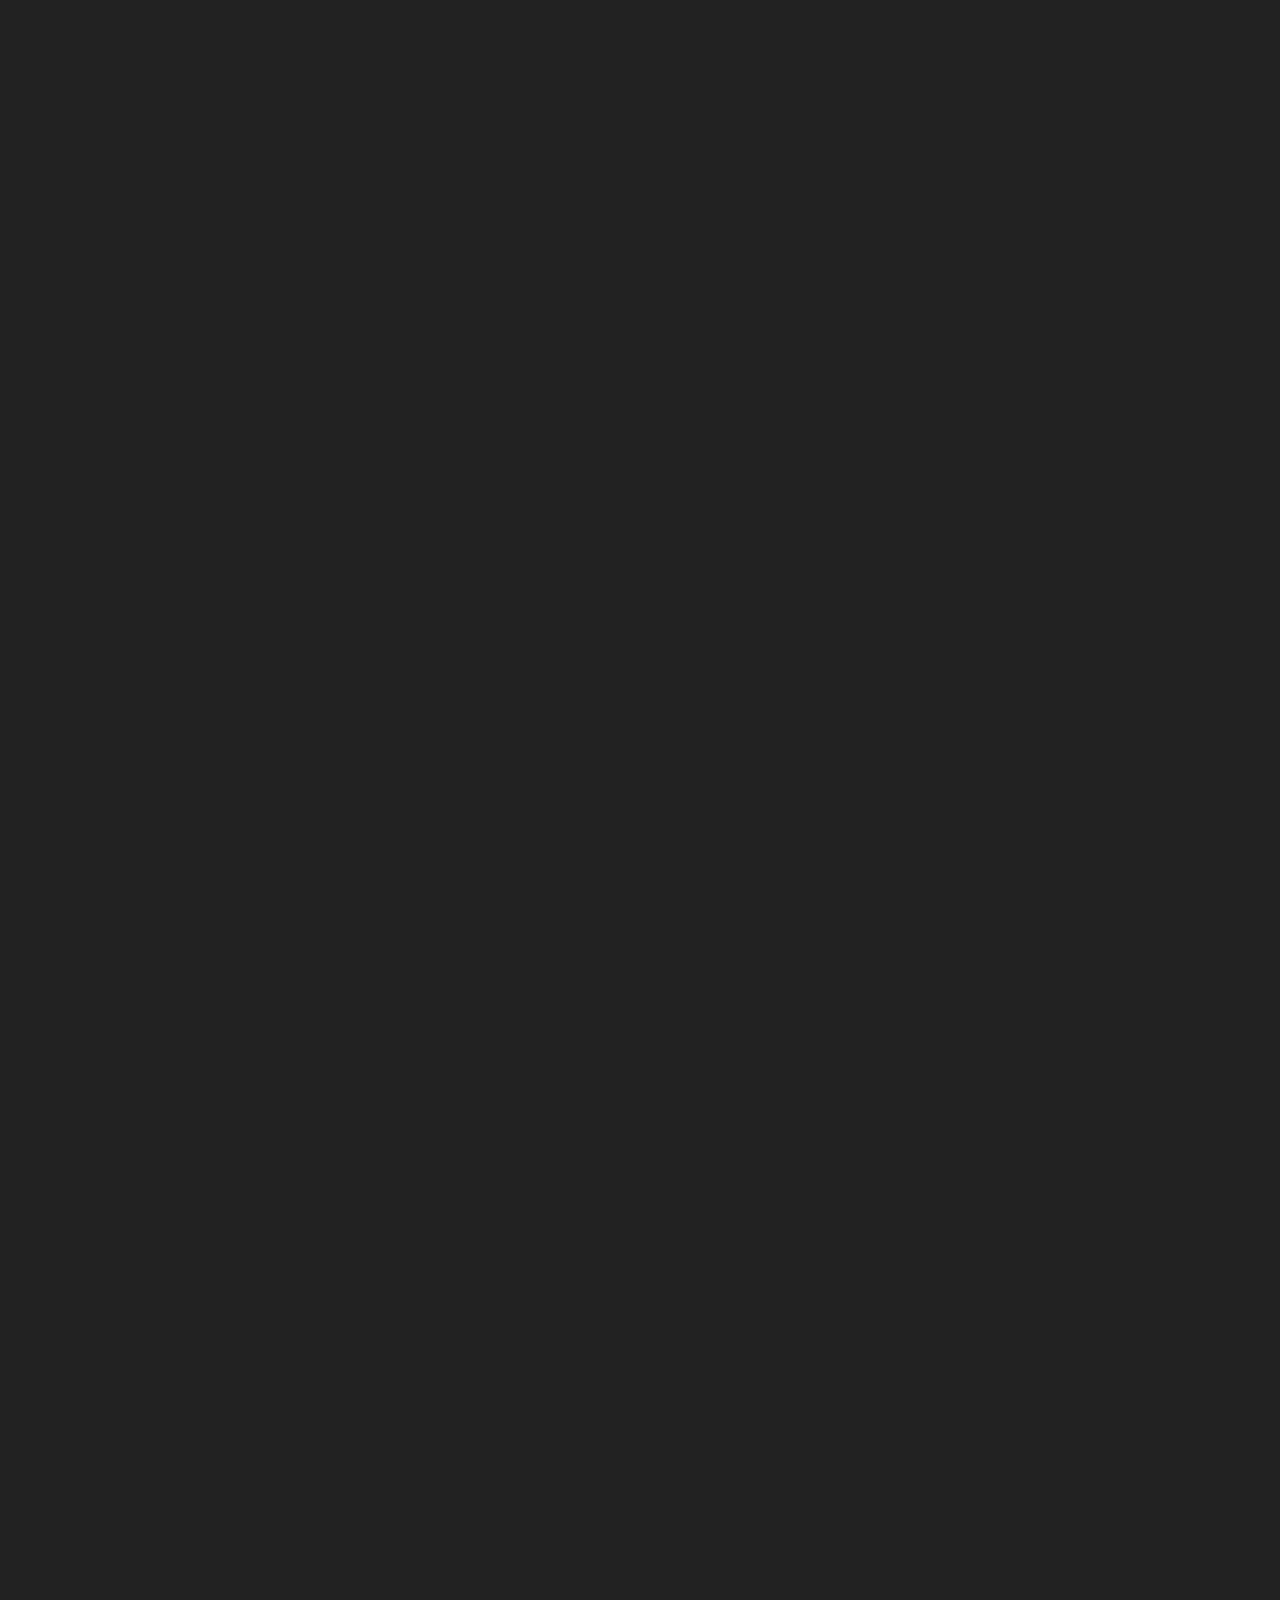
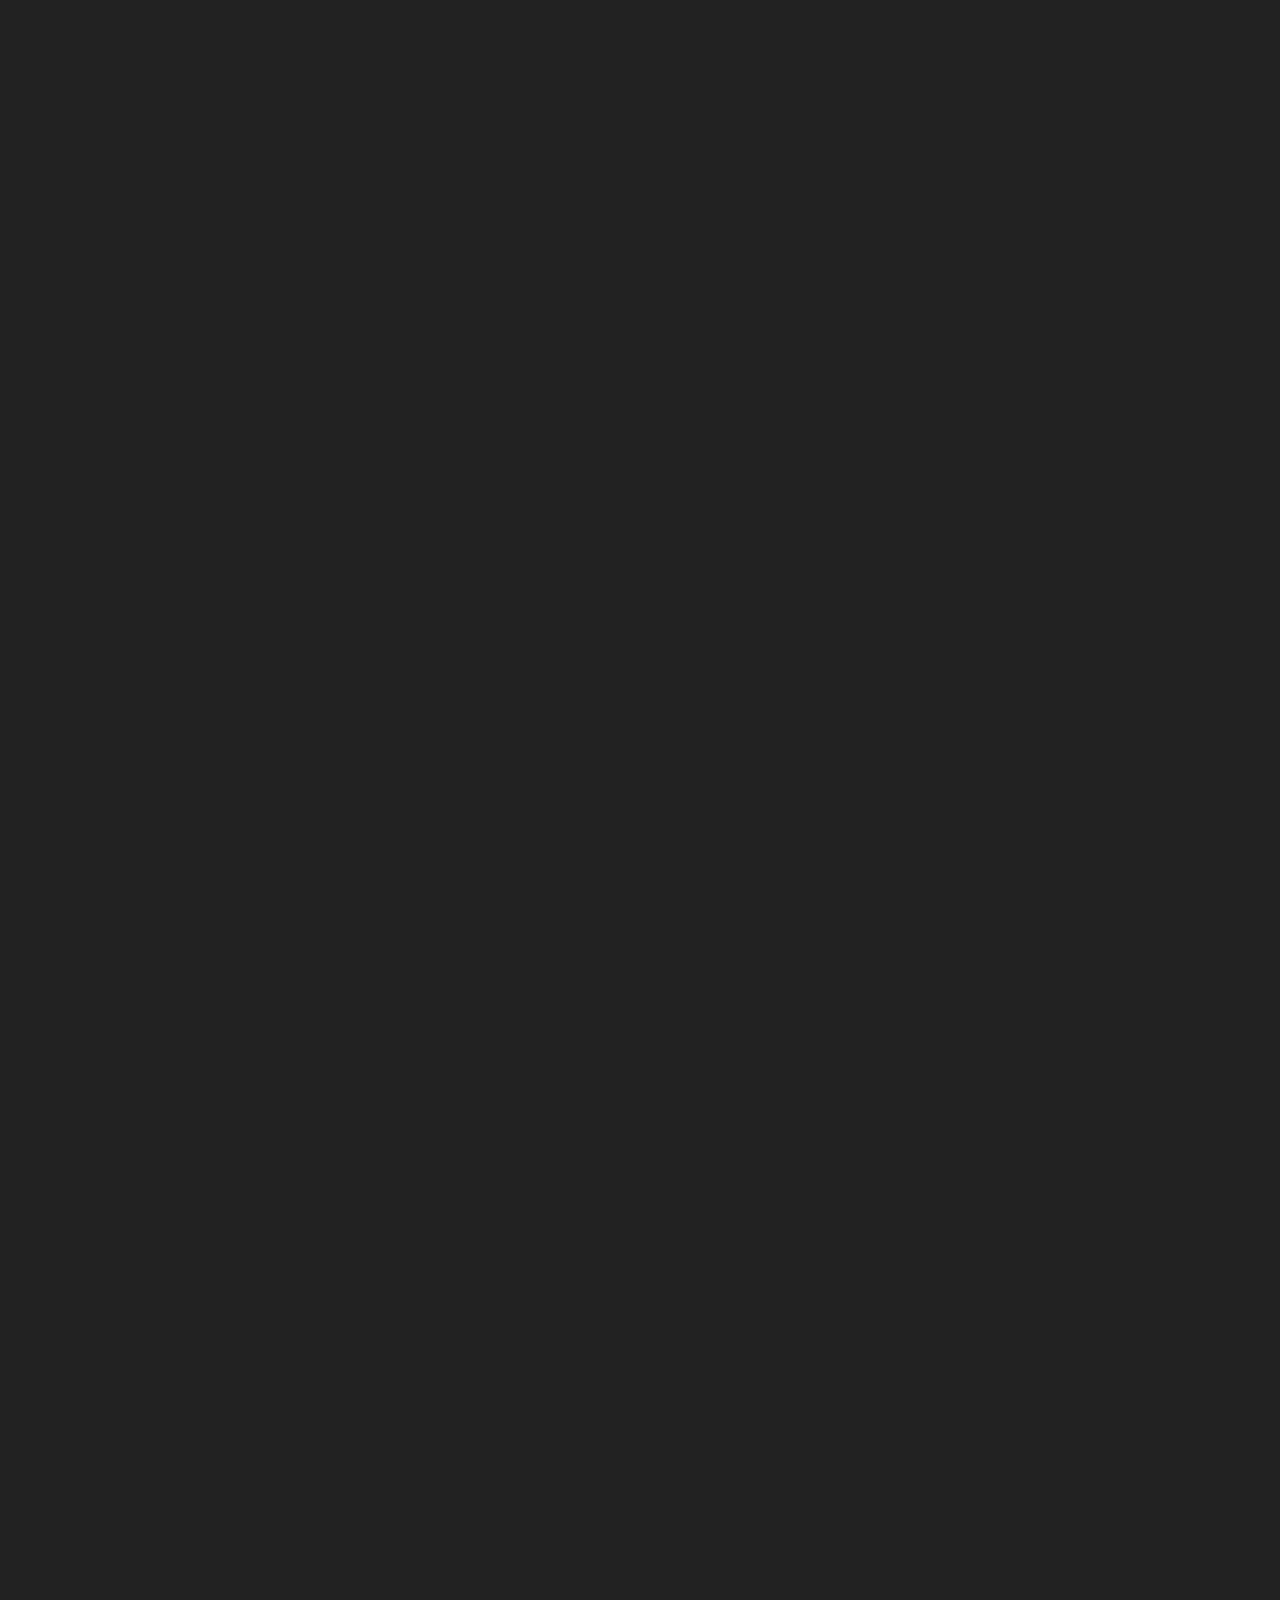
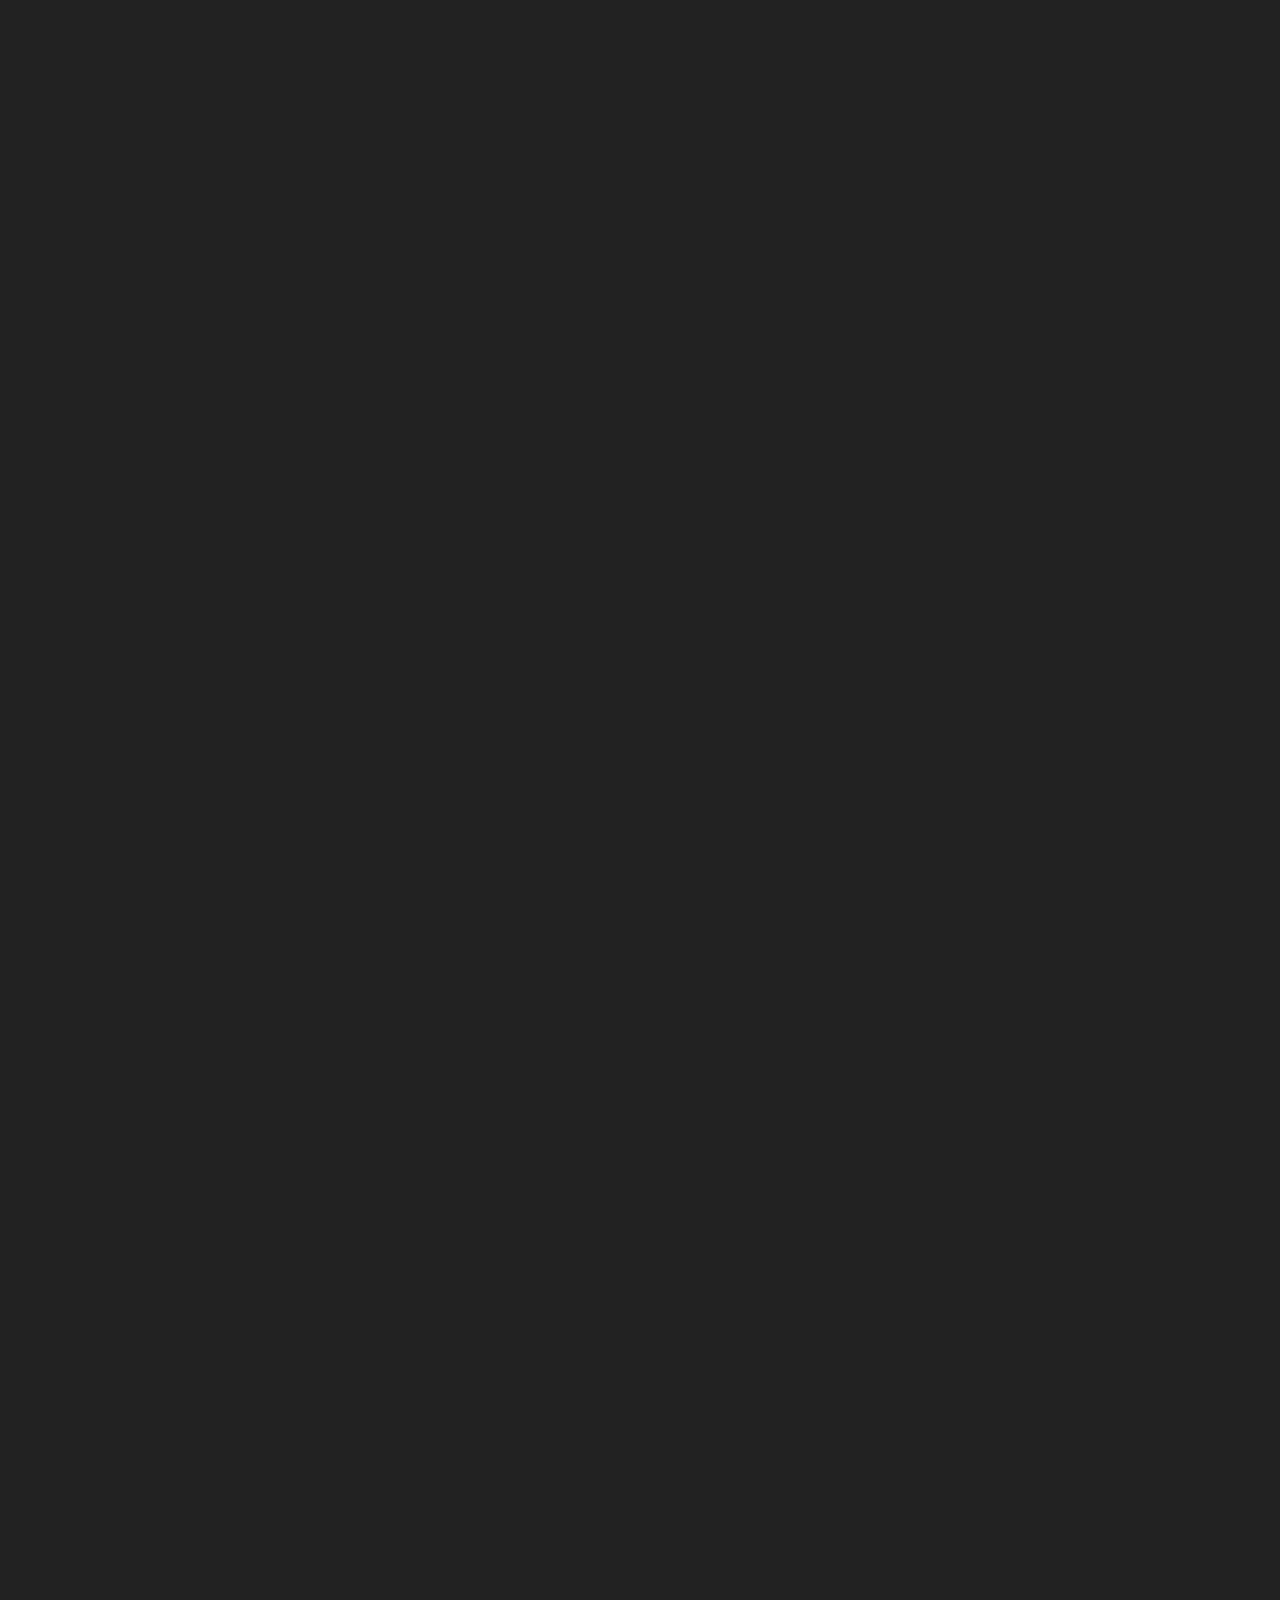
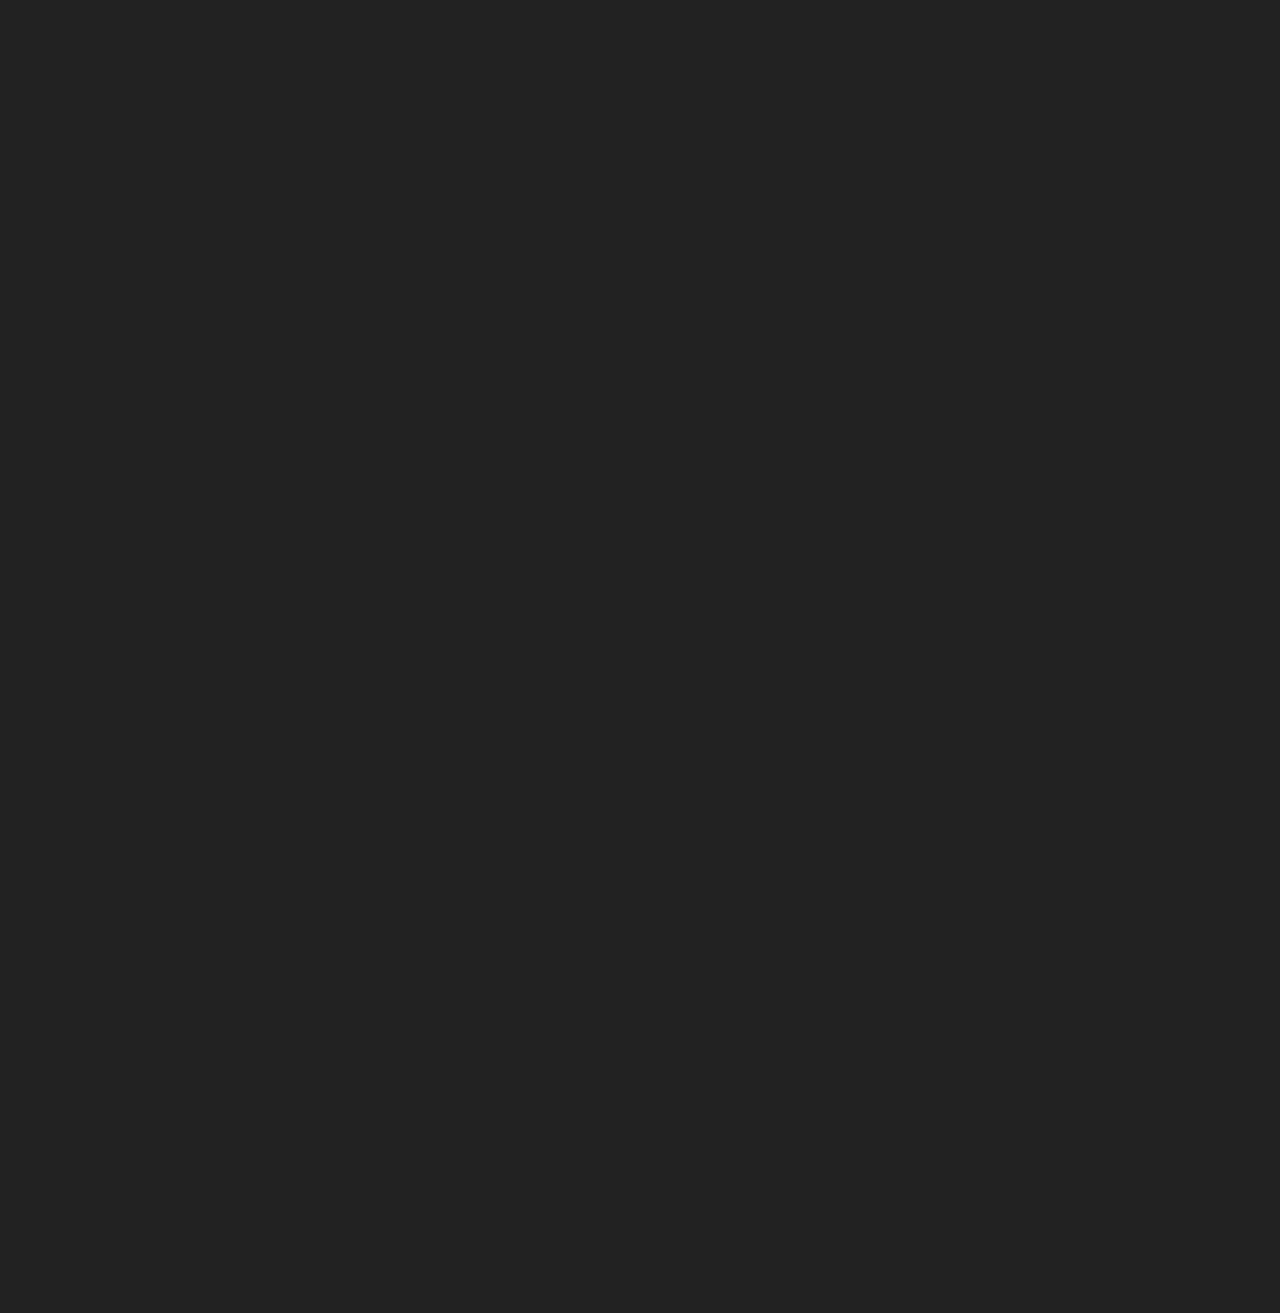
==== commit f4cfe08f: "Mostly content changes. Lots of client logos" ====
--- a/home-flash.html
+++ b/home-flash.html
@@ -4,7 +4,7 @@
 <head>
   <meta charset="utf-8">
   <meta name="viewport" content="width=device-width, initial-scale=1, shrink-to-fit=no, user-scalable=0">
-  <meta name="description" content="Lewis - Creative Portfolio HTML Template">
+  <meta name="description" content="La Jolla - Creative Portfolio HTML Template">
   <meta name="author" content="Paul, Logan Cee">
 
   <title>La Jolla Web - America's Finest</title>
@@ -174,7 +174,7 @@
               <li><a href="#"><i class="socicon-facebook"></i></a></li>
               <li><a href="#"><i class="socicon-googleplus"></i></a></li>
             </ul>
-            <div class="menu-copyright">&copy; 2019 <strong>LEWIS</strong>. All Rights Reserved.<br /> design by
+            <div class="menu-copyright">&copy; 2019 <strong>LA JOLLA</strong>. All Rights Reserved.<br /> design by
               <strong>Logancee</strong>
             </div>
           </div>
@@ -191,11 +191,16 @@
                 <div class="vertical-text-right">La Jolla Web</div>
               </div>
               <div class="col-10 col-sm-9">
-                <h1 class="h1-flash font-abril">Crafting<br /> Digital<br /> Experiences</h1>
-                <div class="flash-descr"><strong>Lewis</strong> is the Makheia group's full-services digital studio. It
-                  has 100 digital experts working to assist your business and to facilitate your transformation,
-                  including the performance analysis, strategy definition, the construction of your ecosystem, content
-                  creation and the running of activation campaigns.</div>
+                <h1 class="h1-flash font-abril">Digital <br /> Excellence <br /> For Hire</h1>
+                <div class="flash-descr">
+                  Here at <strong>La Jolla Web</strong> we believe in quality over quantity. We are a small but strong
+                  team of designers and developers with a passion for creating beautiful and functional experiences.
+                  With unbeatable prices and a dedication to customer satisfaction, we aim to be the perfect choice for
+                  all your digital needs.
+
+                  <br /><br />Whether you need a complete rebranding, or just a little help with an existing website's
+                  SEO, reach out to us and we will help you!
+                </div>
               </div>
               <div class="col-2 d-none d-sm-block">
                 <div class="rounded-logo rounded-logo-scroll">
@@ -239,42 +244,47 @@
             <div class="row justify-content-md-center">
               <div class="col-lg-10">
                 <h3 class="section-item-title">Our services</h3>
-                <h2 class="fs36 font-abril">We know that good design meant good business</h2>
+                <h2 class="fs36 font-abril">When we take on a new project, we treat it like our own.</h2>
               </div>
             </div>
             <div class="row no-gutters services-flash">
+              <a href="work-masonry.html" class="col-sm-6 col-md-3 service-item">
+                <div class="service-item-title">Web & Mobile App Development</div>
+                <div class="service-item-descr">Enhance your client engagement with tailored web and mobile applications
+                  designed to meet your business needs and improve user interaction.</div>
+                <div class="service-item-icon"><i class="icon-design-web"></i></div>
+                <div class="service-item-plus"></div>
+              </a>
+              <a href="work-metro.html" class="col-sm-6 col-md-3 service-item">
+                <div class="service-item-title">UI/UX Design</div>
+                <div class="service-item-descr">Collaborate with us to create intuitive and aesthetically pleasing user
+                  interfaces that enhance user satisfaction and drive engagement.
+                </div>
+                <div class="service-item-icon"><i class="icon-photography"></i></div>
+                <div class="service-item-plus"></div>
+              </a>
               <a href="work-grid.html" class="col-sm-6 col-md-3 service-item">
-                <div class="service-item-title">Graphic Design</div>
-                <div class="service-item-descr">Help business with their brading identity system better</div>
+                <div class="service-item-title">Branding & Identity</div>
+                <div class="service-item-descr">Strengthen your business's presence with a cohesive branding strategy
+                  that effectively communicates your values and differentiates you in the market.</div>
                 <div class="service-item-icon"><i class="icon-design-graphic"></i></div>
                 <div class="service-item-plus"></div>
               </a>
-              <a href="work-metro.html" class="col-sm-6 col-md-3 service-item">
-                <div class="service-item-title">Web &amp; Mobile Design</div>
-                <div class="service-item-descr">Reach out your clients better through website &amp; mobile app</div>
-                <div class="service-item-icon"><i class="icon-design-web"></i></div>
-                <div class="service-item-plus"></div>
-              </a>
-              <a href="work-masonry.html" class="col-sm-6 col-md-3 service-item">
-                <div class="service-item-title">Social media Marketing</div>
-                <div class="service-item-descr">Building plan & strategy for your bussiness by social marketing</div>
+              <a href="work-parallax.html" class="col-sm-6 col-md-3 service-item">
+                <div class="service-item-title">SEO & SEM</div>
+                <div class="service-item-descr">Develop comprehensive marketing strategies that leverage search engine
+                  optimization and marketing to increase visibility and drive targeted traffic to your business.</div>
                 <div class="service-item-icon"><i class="icon-marketing"></i></div>
                 <div class="service-item-plus"></div>
               </a>
-              <a href="work-parallax.html" class="col-sm-6 col-md-3 service-item">
-                <div class="service-item-title">photography</div>
-                <div class="service-item-descr">Improve quality of product with high resolution photos</div>
-                <div class="service-item-icon"><i class="icon-photography"></i></div>
-                <div class="service-item-plus"></div>
-              </a>
             </div>
             <hr>
             <div class="facts row">
               <div class="col-md-4 fact-item">
-                <div class="fact-item-value font-abril text-white">820<div class="inside a-counter" data-value="820">820
+                <div class="fact-item-value font-abril text-white">30<div class="inside a-counter" data-value="30">30
                   </div>
                 </div>
-                <div class="fact-item-param">satisfaction<br /> clients</div>
+                <div class="fact-item-param">satisfied<br /> clients</div>
               </div>
               <div class="col-md-4 fact-item">
                 <div class="fact-item-value font-abril text-white">640<div class="inside a-counter" data-value="640">
@@ -355,20 +365,55 @@
             <div class="row justify-content-md-center">
               <div class="col-lg-10">
                 <h3 class="section-item-title">partners</h3>
-                <h2 class="fs36 font-abril">“Your succesful, our reputation”</h2>
+                <h2 class="fs36 font-abril">“Your success, our pride”</h2>
               </div>
             </div>
             <div class="row no-gutters partner-list partner-bordered">
-              <div class="col partner-item"><span class="inside"><img src="img/pic12.png" alt=""></span></div>
-              <div class="col partner-item"><a href="#" class="inside"><img src="img/pic13.png" alt=""></a></div>
-              <div class="col partner-item"><a href="#" class="inside"><img src="img/pic14.png" alt=""></a></div>
-              <div class="col partner-item"><a href="#" class="inside"><img src="img/pic15.png" alt=""></a></div>
-              <div class="col partner-item"><a href="#" class="inside"><img src="img/pic16.png" alt=""></a></div>
-              <div class="col partner-item"><a href="#" class="inside"><img src="img/pic17.png" alt=""></a></div>
-              <div class="col partner-item"><a href="#" class="inside"><img src="img/pic18.png" alt=""></a></div>
-              <div class="col partner-item"><a href="#" class="inside"><img src="img/pic20.png" alt=""></a></div>
-              <div class="col partner-item"><a href="#" class="inside"><img src="img/pic21.png" alt=""></a></div>
-              <div class="col partner-item"><a href="#" class="inside"><img src="img/pic22.png" alt=""></a></div>
+              <div class="col partner-item"><a href="#" class="inside"><img src="img/clients/entourage.png" alt=""></a>
+              </div>
+              <div class="col partner-item"><a href="#" class="inside"><img src="img/clients/terramia.png" alt=""></a>
+              </div>
+              <div class="col partner-item"><a href="#" class="inside"><img src="img/clients/turfgrassproductslogo.png"
+                    alt=""></a></div>
+              <div class="col partner-item"><a href="#" class="inside"><img src="img/clients/star.png" alt=""></a></div>
+              <div class="col partner-item"><a href="#" class="inside"><img src="img/clients/safiaberrada2.png"
+                    alt=""></a></div>
+              <div class="col partner-item"><a href="#" class="inside"><img src="img/clients/aga.png" alt=""></a></div>
+              <div class="col partner-item"><a href="#" class="inside"><img src="img/clients/ttt.png" alt=""></a></div>
+              <div class="col partner-item"><a href="#" class="inside"><img src="img/clients/thedetailguyssdlogo.png"
+                    alt=""></a></div>
+              <div class="col partner-item"><a href="#" class="inside"><img src="img/clients/villa.png" alt=""></a>
+              </div>
+              <div class="col partner-item"><a href="#" class="inside"><img src="img/clients/chateau.png" alt=""></a>
+              </div>
+              <div class="col partner-item"><a href="#" class="inside"><img src="img/clients/amaterra.jpg" alt=""></a>
+              </div>
+              <div class="col partner-item"><a href="#" class="inside"><img src="img/clients/artisan.png" alt=""></a>
+              </div>
+              <div class="col partner-item"><a href="#" class="inside"><img src="img/clients/snce.png" alt=""></a></div>
+              <div class="col partner-item"><a href="#" class="inside"><img src="img/clients/colosseum.png" alt=""></a>
+              </div>
+              <div class="col partner-item"><a href="#" class="inside"><img src="img/clients/gogetter.png" alt=""></a>
+              </div>
+              <div class="col partner-item"><a href="#" class="inside"><img src="img/clients/bluelinks1.png" alt=""></a>
+              </div>
+              <!-- <div class="col partner-item"><a href="#" class="inside"><img src="img/clients/puppy.png" alt=""></a>
+              </div> -->
+              <div class="col partner-item"><a href="#" class="inside"><img src="img/clients/bestvet.png" alt=""></a>
+              </div>
+              <div class="col partner-item"><a href="#" class="inside"><img src="img/clients/ortho.png" alt=""></a>
+              </div>
+              <div class="col partner-item"><a href="#" class="inside"><img src="img/clients/luseo.png" alt=""></a>
+              </div>
+              <div class="col partner-item"><a href="#" class="inside"><img src="img/clients/hippocampe.png" alt=""></a>
+              </div>
+              <div class="col partner-item"><a href="#" class="inside"><img src="img/clients/gps.png" alt=""></a></div>
+              <div class="col partner-item"><a href="#" class="inside"><img src="img/clients/hills.png" alt=""></a>
+              </div>
+              <div class="col partner-item"><a href="#" class="inside"><img src="img/clients/tdl.png" alt=""></a></div>
+              <div class="col partner-item"><a href="#" class="inside"><img src="img/clients/badaboom1.jpg" alt=""></a>
+              </div>
+              <div class="col partner-item"><a href="#" class="inside"><img src="img/clients/dsm.jpg" alt=""></a></div>
             </div>
           </div>
         </div>
@@ -398,7 +443,7 @@
                   <div class="article-item-photo" style="background-image: url(img/pic42.jpg);"></div>
                   <div class="article-item-date"><span class="date font-abril">16</span> nov, 2018</div>
                   <div class="article-item-category">products</div>
-                  <div class="article-item-title">LEWIS Launch New Digital eCommerce Experience for Russell Athletic
+                  <div class="article-item-title">LA JOLLA Launch New Digital eCommerce Experience for Russell Athletic
                   </div>
                 </a>
               </div>
@@ -407,7 +452,7 @@
                   <div class="article-item-photo" style="background-image: url(img/pic43.jpg);"></div>
                   <div class="article-item-date"><span class="date font-abril">28</span> nov, 2018</div>
                   <div class="article-item-category">news</div>
-                  <div class="article-item-title">LEWIS become Winner of Best Portfolio Website 2018 on 99Design.com
+                  <div class="article-item-title">LA JOLLA become Winner of Best Portfolio Website 2018 on 99Design.com
                   </div>
                 </a>
               </div>
@@ -421,8 +466,8 @@
           <div class="container">
             Tell us more about what you want to accomplish with your organisation. We help you think of possible
             solutions in an ever-changing digital world.
-            <div class="mt-4"><a href="mailto:hello@lewisstudio.co"
-                class="underline"><strong>hello@lewisstudio.co</strong></a></div>
+            <div class="mt-4"><a href="mailto:contact@lajollaweb.com"
+                class="underline"><strong>contact@lajollaweb.com</strong></a></div>
           </div>
         </div>
 
@@ -439,7 +484,7 @@
                 <div class="col-md-4 col-6 mb-5">
                   <h5>Office</h5>
                   <div class="contact-item">166 Main Street, Beverly Hills,<br /> CA,&nbsp;90210</div>
-                  <div class="contact-item"><a href="mailto:hello@lewisstudio.co">hello@lewisstudio.co</a></div>
+                  <div class="contact-item"><a href="mailto:contact@lajollaweb.com">contact@lajollaweb.com</a></div>
                   <div class="contact-item"><a href="tel:+00853462188" class="phone-link">+0085 346 2188</a></div>
                 </div>
 
@@ -477,10 +522,10 @@
             <div class="site-info">
               <div class="row">
                 <div class="col-6">
-                  <div class="copyright text-left">&copy; 2019 <strong>LEWIS</strong>. All Rights Reserved.</div>
+                  <div class="copyright text-left">&copy; 2019 <strong>LA JOLLA WEB</strong>. All Rights Reserved.</div>
                 </div>
                 <div class="col-6">
-                  <div class="text-right">Design by <strong><a href="#">Logan Cee</a></strong></div>
+                  <!-- <div class="text-right">Design by <strong><a href="#">Logan Cee</a></strong></div> -->
                 </div>
               </div>
             </div>
--- a/css/style.css
+++ b/css/style.css
@@ -2888,6 +2888,8 @@
   align-self: center;
   display: block;
   width: 100%;
+
+  filter: grayscale(1) contrast(0.5);
 }
 
 .partner-item {
@@ -5766,7 +5768,7 @@
 
 .services-flash .service-item:before {
   content: "";
-  background: #ff3600;
+  background: #eee;
   height: 5px;
   width: 0;
   position: absolute;
